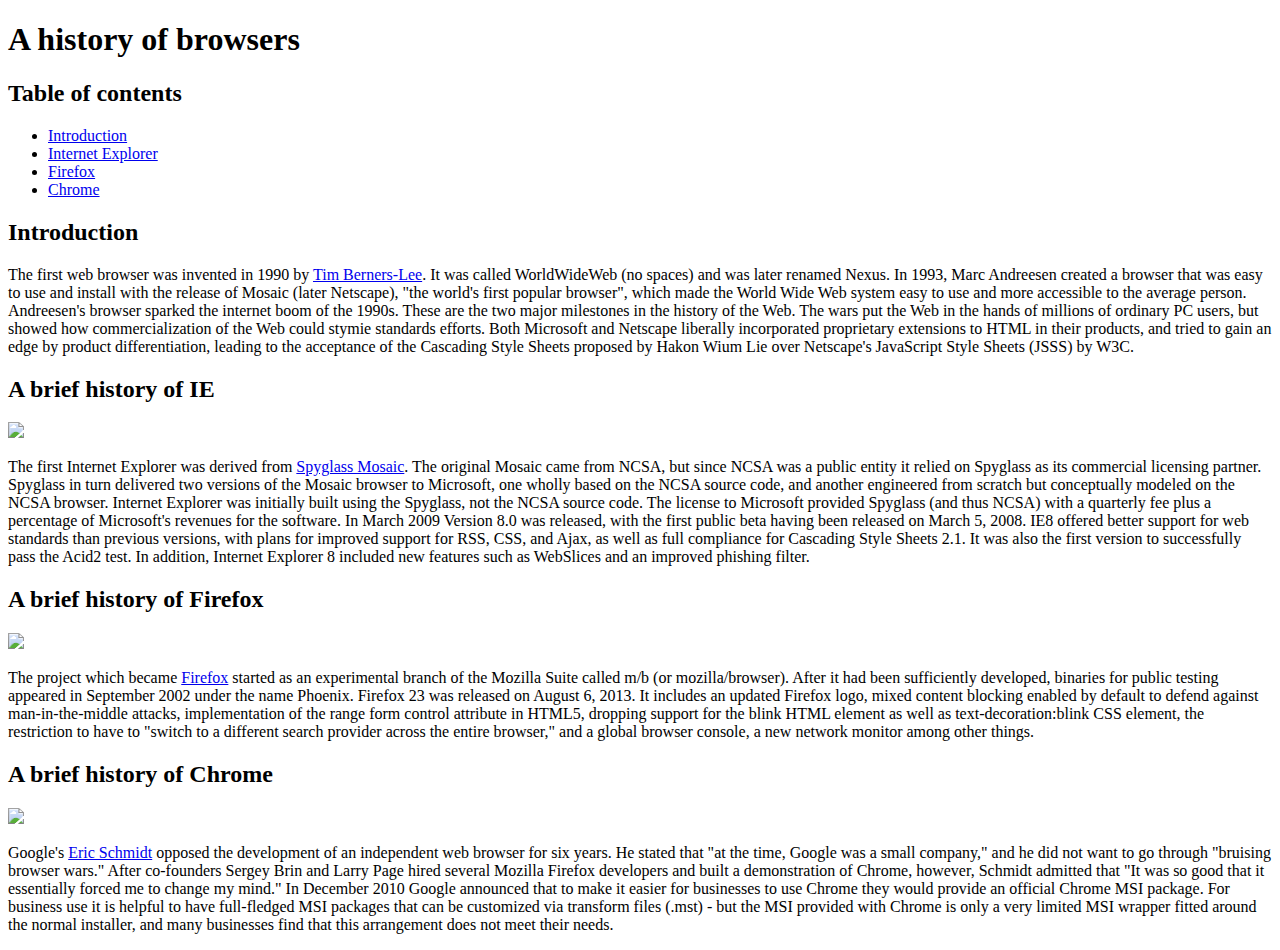
==== index.html @ 92e7abbb "Adding files" ====
<!DOCTYPE html>
<html lang="en">
<head>
  <meta charset="UTF-8">
  <title>A history of browsers</title>
</head>
<body>

<h1>A history of browsers</h1>

<h2>Table of contents</h2>

<ul>
  <li><a href="#Intro">Introduction</a></li>
  <li><a href="#IE">Internet Explorer</a></li>
  <li><a href="#Firefox">Firefox</a></li>
  <li><a href="#Chrome">Chrome</a></li>
</ul>

<h2><a name="Intro">Introduction</a></h2>

<p>The first web browser was invented in 1990 by <a href="https://www.w3.org/People/Berners-Lee/">Tim Berners-Lee</a>. It was called WorldWideWeb (no spaces) and was later renamed Nexus. In 1993, Marc Andreesen created a browser that was easy to use and install with the release of Mosaic (later Netscape), "the world's first popular browser", which made the World Wide Web system easy to use and more accessible to the average person. Andreesen's browser sparked the internet boom of the 1990s. These are the two major milestones in the history of the Web.

  The wars put the Web in the hands of millions of ordinary PC users, but showed how commercialization of the Web could stymie standards efforts. Both Microsoft and Netscape liberally incorporated proprietary extensions to HTML in their products, and tried to gain an edge by product differentiation, leading to the acceptance of the Cascading Style Sheets proposed by Hakon Wium Lie over Netscape's JavaScript Style Sheets (JSSS) by W3C.
</p>

<h2><a name="IE">A brief history of IE</a></h2>

<img src="https://upload.wikimedia.org/wikipedia/en/1/10/Internet_Explorer_7_Logo.png" width="100px"/>

<p>The first Internet Explorer was derived from <a href="https://en.wikipedia.org/wiki/Spyglass,_Inc.">Spyglass Mosaic</a>. The original Mosaic came from NCSA, but since NCSA was a public entity it relied on Spyglass as its commercial licensing partner. Spyglass in turn delivered two versions of the Mosaic browser to Microsoft, one wholly based on the NCSA source code, and another engineered from scratch but conceptually modeled on the NCSA browser. Internet Explorer was initially built using the Spyglass, not the NCSA source code. The license to Microsoft provided Spyglass (and thus NCSA) with a quarterly fee plus a percentage of Microsoft's revenues for the software.

  In March 2009 Version 8.0 was released, with the first public beta having been released on March 5, 2008. IE8 offered better support for web standards than previous versions, with plans for improved support for RSS, CSS, and Ajax, as well as full compliance for Cascading Style Sheets 2.1. It was also the first version to successfully pass the Acid2 test. In addition, Internet Explorer 8 included new features such as WebSlices and an improved phishing filter.
</p>

<h2><a name="Firefox">A brief history of Firefox</a></h2>

<img src="https://upload.wikimedia.org/wikipedia/commons/f/ff/Mozilla_Firefox_logo_2013.png" width="100px"/>

<p>The project which became <a href="https://www.mozilla.org/en-US/firefox/new/?utm_source=google&utm_medium=paidsearch&utm_campaign=sem2015Q4">Firefox</a> started as an experimental branch of the Mozilla Suite called m/b (or mozilla/browser). After it had been sufficiently developed, binaries for public testing appeared in September 2002 under the name Phoenix.

  Firefox 23 was released on August 6, 2013. It includes an updated Firefox logo, mixed content blocking enabled by default to defend against man-in-the-middle attacks, implementation of the range form control attribute in HTML5, dropping support for the blink HTML element as well as text-decoration:blink CSS element, the restriction to have to "switch to a different search provider across the entire browser," and a global browser console, a new network monitor among other things.</p>

<h2><a name="Chrome">A brief history of Chrome</a></h2>

<img src="https://upload.wikimedia.org/wikipedia/commons/e/e2/Google_Chrome_icon_%282011%29.svg" width="100px"/>

<p>Google's <a href="https://en.wikipedia.org/wiki/Eric_Schmidt">Eric Schmidt</a> opposed the development of an independent web browser for six years. He stated that "at the time, Google was a small company," and he did not want to go through "bruising browser wars." After co-founders Sergey Brin and Larry Page hired several Mozilla Firefox developers and built a demonstration of Chrome, however, Schmidt admitted that "It was so good that it essentially forced me to change my mind."

  In December 2010 Google announced that to make it easier for businesses to use Chrome they would provide an official Chrome MSI package. For business use it is helpful to have full-fledged MSI packages that can be customized via transform files (.mst) - but the MSI provided with Chrome is only a very limited MSI wrapper fitted around the normal installer, and many businesses find that this arrangement does not meet their needs.
</p>

</body>
</html>
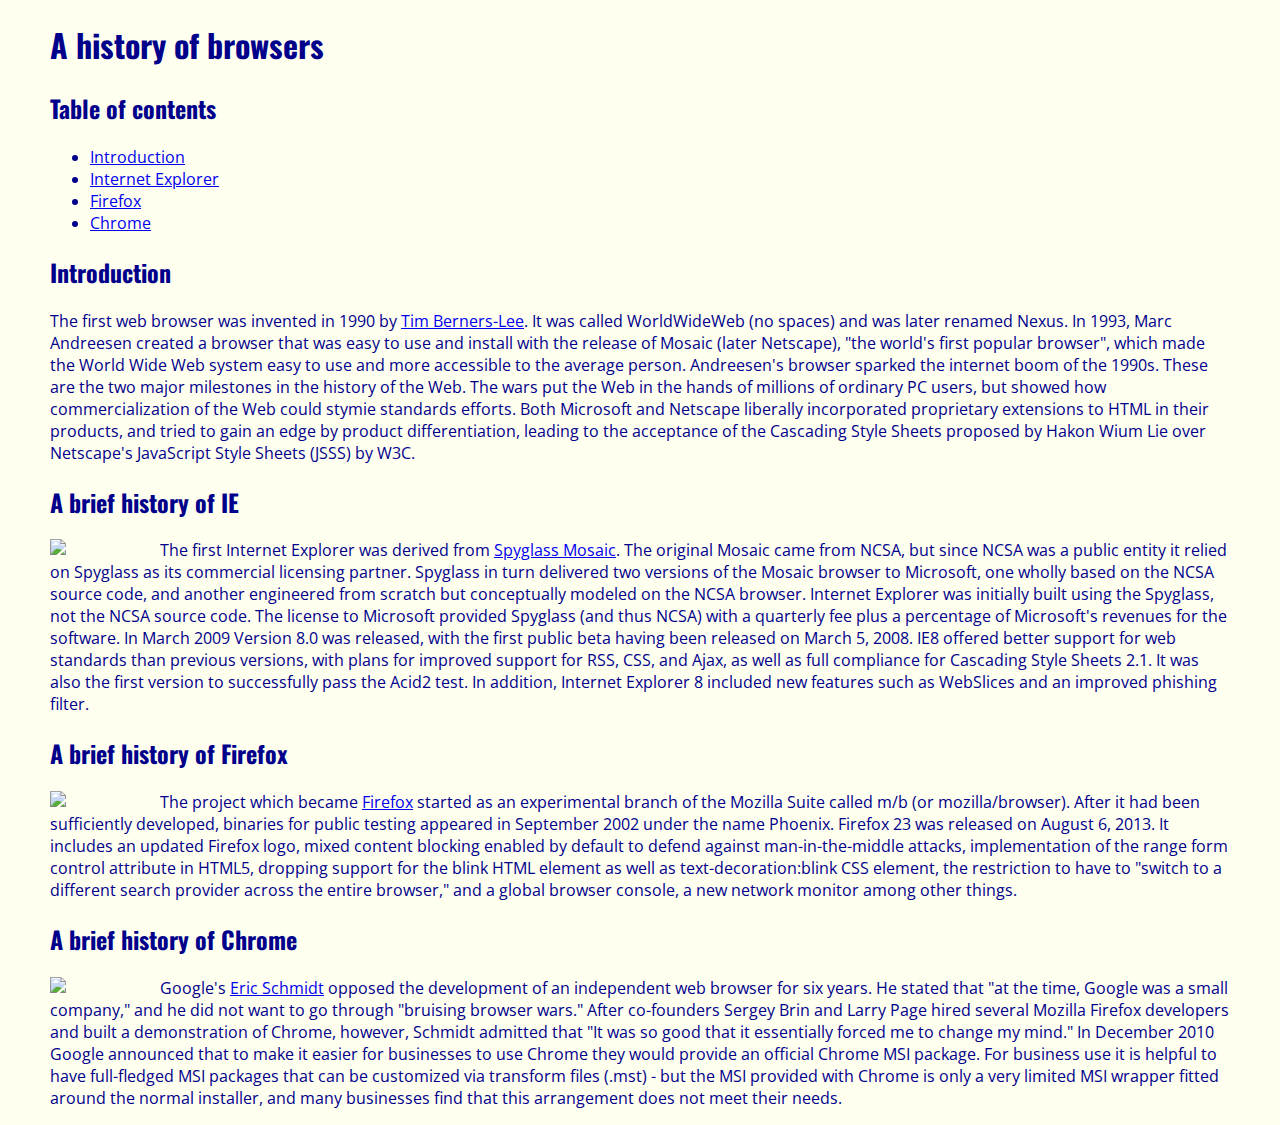
==== commit d77a9d15: "Finished browser history 2" ====
--- a/index.html
+++ b/index.html
@@ -3,6 +3,8 @@
 <head>
   <meta charset="UTF-8">
   <title>A history of browsers</title>
+  <link rel="stylesheet" href="style.css"/>
+  <link rel="stylesheet" type="text/css" href="http://fonts.googleapis.com/css?family=Oswald|Open+Sans">
 </head>
 <body>
 
--- a/style.css
+++ b/style.css
@@ -0,0 +1,16 @@
+body {
+  font-family: 'Open Sans', sans-serif;
+  color: darkblue;
+  margin: 10px 50px 10px 50px;
+  background-color: ivory;
+
+}
+
+h1, h2 {
+  font-family: 'Oswald', sans-serif;
+}
+
+img {
+  float: left;
+  margin-right: 10px;
+}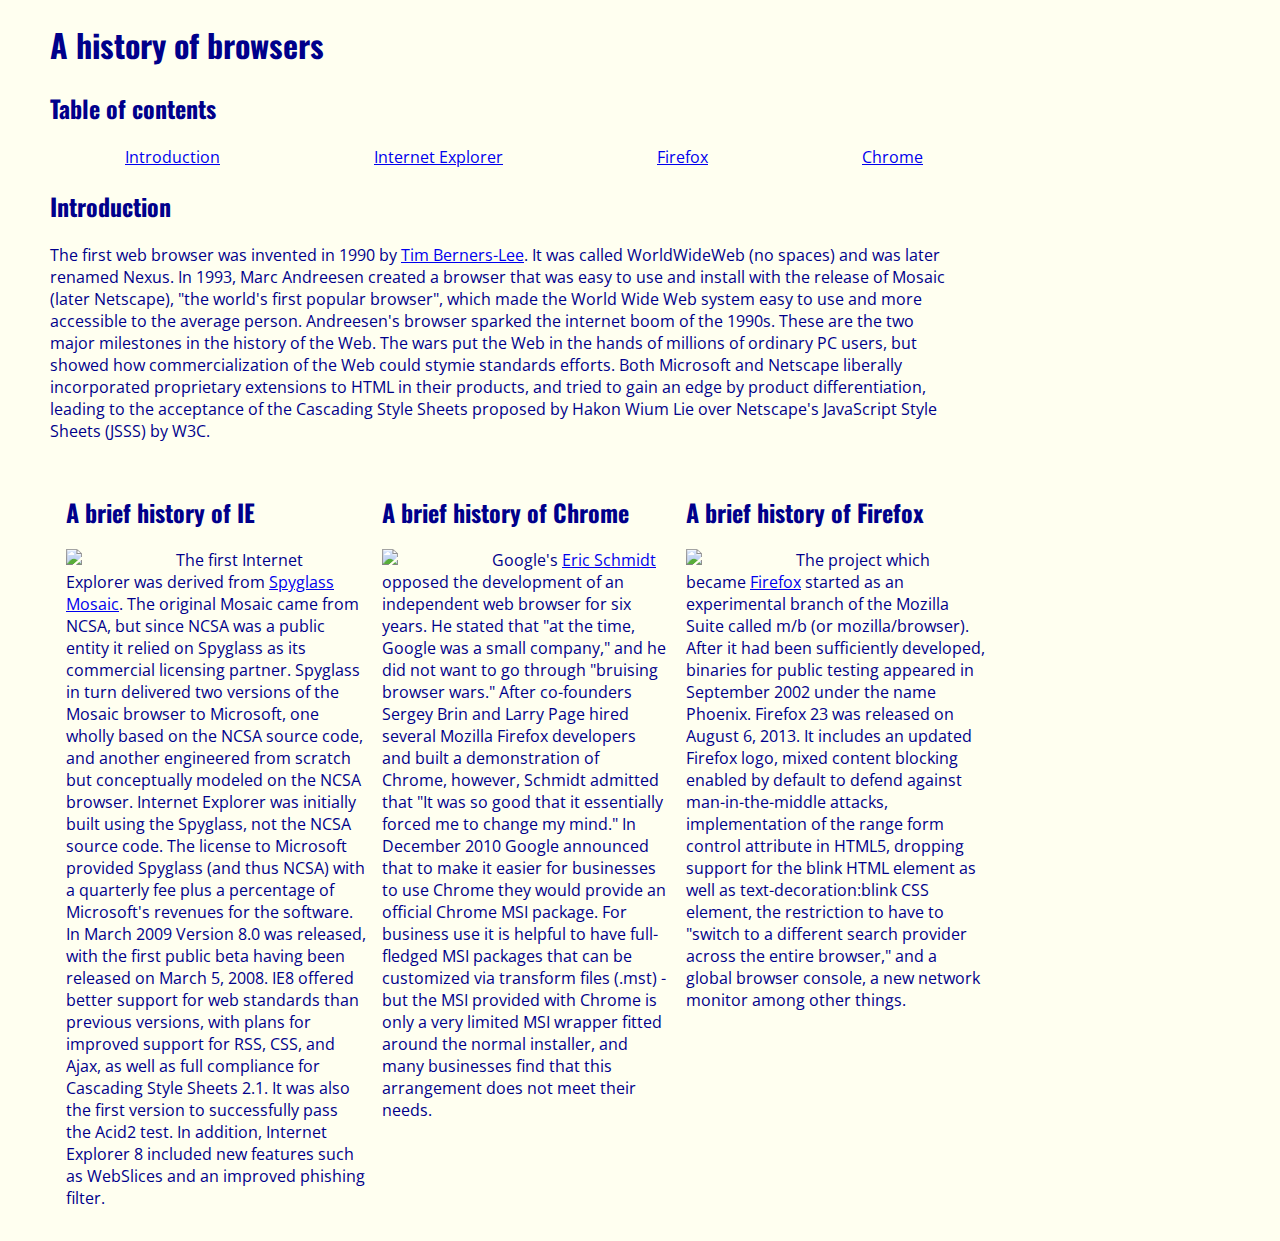
==== commit d8270450: "Finished browser history 3" ====
--- a/index.html
+++ b/index.html
@@ -12,12 +12,12 @@
 
 <h2>Table of contents</h2>
 
-<ul>
+<div id="navbar"><ul>
   <li><a href="#Intro">Introduction</a></li>
   <li><a href="#IE">Internet Explorer</a></li>
   <li><a href="#Firefox">Firefox</a></li>
   <li><a href="#Chrome">Chrome</a></li>
-</ul>
+</ul></div>
 
 <h2><a name="Intro">Introduction</a></h2>
 
@@ -26,31 +26,31 @@
   The wars put the Web in the hands of millions of ordinary PC users, but showed how commercialization of the Web could stymie standards efforts. Both Microsoft and Netscape liberally incorporated proprietary extensions to HTML in their products, and tried to gain an edge by product differentiation, leading to the acceptance of the Cascading Style Sheets proposed by Hakon Wium Lie over Netscape's JavaScript Style Sheets (JSSS) by W3C.
 </p>
 
-<h2><a name="IE">A brief history of IE</a></h2>
+<div class="left"><h2><a name="IE">A brief history of IE</a></h2>
 
 <img src="https://upload.wikimedia.org/wikipedia/en/1/10/Internet_Explorer_7_Logo.png" width="100px"/>
 
 <p>The first Internet Explorer was derived from <a href="https://en.wikipedia.org/wiki/Spyglass,_Inc.">Spyglass Mosaic</a>. The original Mosaic came from NCSA, but since NCSA was a public entity it relied on Spyglass as its commercial licensing partner. Spyglass in turn delivered two versions of the Mosaic browser to Microsoft, one wholly based on the NCSA source code, and another engineered from scratch but conceptually modeled on the NCSA browser. Internet Explorer was initially built using the Spyglass, not the NCSA source code. The license to Microsoft provided Spyglass (and thus NCSA) with a quarterly fee plus a percentage of Microsoft's revenues for the software.
 
   In March 2009 Version 8.0 was released, with the first public beta having been released on March 5, 2008. IE8 offered better support for web standards than previous versions, with plans for improved support for RSS, CSS, and Ajax, as well as full compliance for Cascading Style Sheets 2.1. It was also the first version to successfully pass the Acid2 test. In addition, Internet Explorer 8 included new features such as WebSlices and an improved phishing filter.
-</p>
+</p></div>
 
-<h2><a name="Firefox">A brief history of Firefox</a></h2>
+<div class="right"><h2><a name="Firefox">A brief history of Firefox</a></h2>
 
 <img src="https://upload.wikimedia.org/wikipedia/commons/f/ff/Mozilla_Firefox_logo_2013.png" width="100px"/>
 
 <p>The project which became <a href="https://www.mozilla.org/en-US/firefox/new/?utm_source=google&utm_medium=paidsearch&utm_campaign=sem2015Q4">Firefox</a> started as an experimental branch of the Mozilla Suite called m/b (or mozilla/browser). After it had been sufficiently developed, binaries for public testing appeared in September 2002 under the name Phoenix.
 
-  Firefox 23 was released on August 6, 2013. It includes an updated Firefox logo, mixed content blocking enabled by default to defend against man-in-the-middle attacks, implementation of the range form control attribute in HTML5, dropping support for the blink HTML element as well as text-decoration:blink CSS element, the restriction to have to "switch to a different search provider across the entire browser," and a global browser console, a new network monitor among other things.</p>
+  Firefox 23 was released on August 6, 2013. It includes an updated Firefox logo, mixed content blocking enabled by default to defend against man-in-the-middle attacks, implementation of the range form control attribute in HTML5, dropping support for the blink HTML element as well as text-decoration:blink CSS element, the restriction to have to "switch to a different search provider across the entire browser," and a global browser console, a new network monitor among other things.</p></div>
 
-<h2><a name="Chrome">A brief history of Chrome</a></h2>
+<div class="center"><h2><a name="Chrome">A brief history of Chrome</a></h2>
 
 <img src="https://upload.wikimedia.org/wikipedia/commons/e/e2/Google_Chrome_icon_%282011%29.svg" width="100px"/>
 
 <p>Google's <a href="https://en.wikipedia.org/wiki/Eric_Schmidt">Eric Schmidt</a> opposed the development of an independent web browser for six years. He stated that "at the time, Google was a small company," and he did not want to go through "bruising browser wars." After co-founders Sergey Brin and Larry Page hired several Mozilla Firefox developers and built a demonstration of Chrome, however, Schmidt admitted that "It was so good that it essentially forced me to change my mind."
 
   In December 2010 Google announced that to make it easier for businesses to use Chrome they would provide an official Chrome MSI package. For business use it is helpful to have full-fledged MSI packages that can be customized via transform files (.mst) - but the MSI provided with Chrome is only a very limited MSI wrapper fitted around the normal installer, and many businesses find that this arrangement does not meet their needs.
-</p>
+</p></div>
 
 </body>
 </html>--- a/style.css
+++ b/style.css
@@ -4,6 +4,21 @@
   margin: 10px 50px 10px 50px;
   background-color: ivory;
 
+}
+
+#navbar ul {
+  list-style-type: none;
+  margin: 0;
+  padding: 0;
+}
+
+#navbar li {
+  display: inline;
+}
+
+#navbar a {
+  margin-left: 75px;
+  margin-right: 75px;
 }
 
 h1, h2 {
@@ -13,4 +28,29 @@
 img {
   float: left;
   margin-right: 10px;
-}+}
+
+P {
+  max-width: 900px;
+}
+
+.left{
+  float: left;
+  width: 300px;
+  padding: 1em;
+}
+
+.right {
+  position: absolute;
+  left: 670px;
+  width: 300px;
+  padding: 1em;
+}
+
+.center {
+  margin-left: 300px;
+  margin-right: 300px;
+  width: 300px;
+  padding: 1em;
+}
+
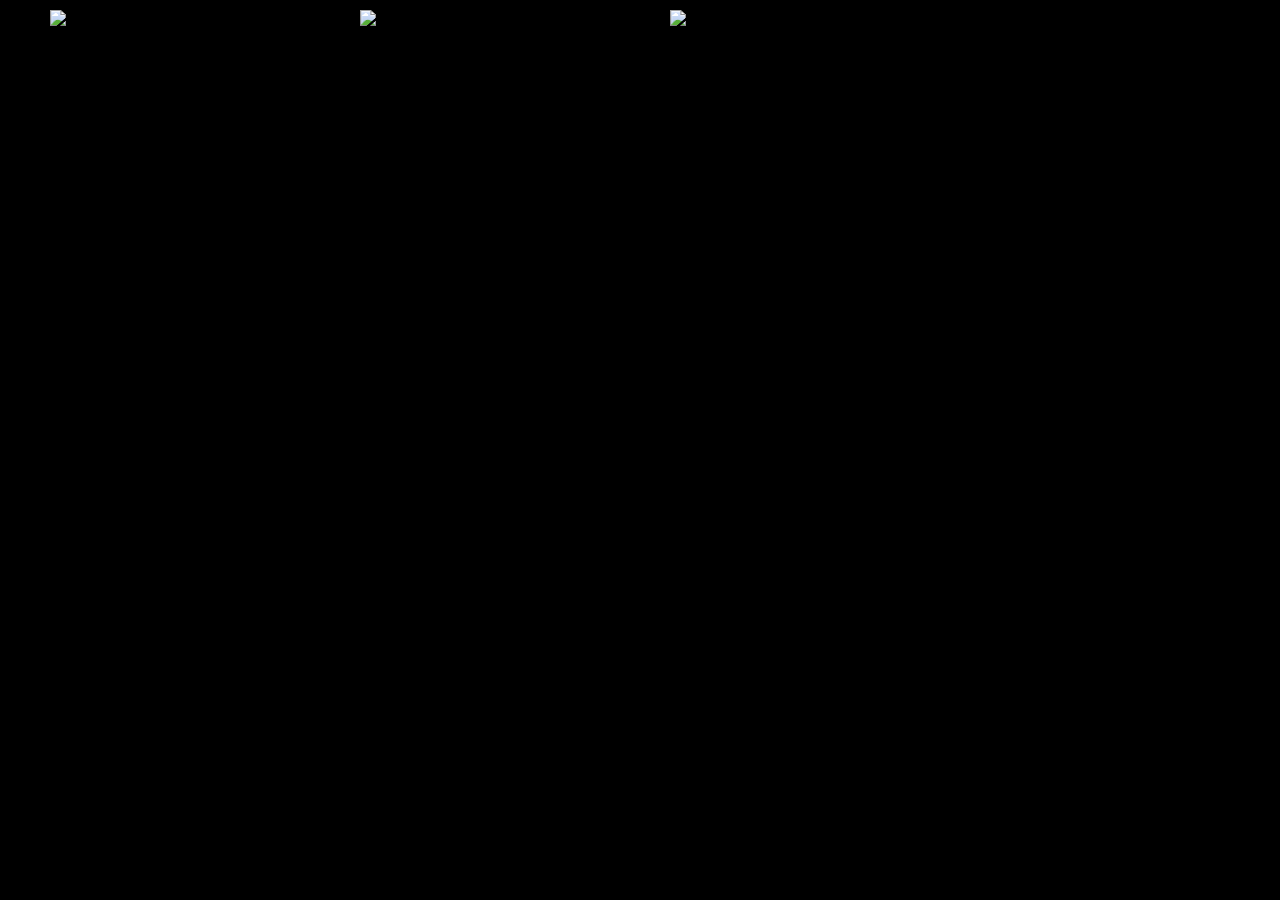
==== commit efca6705: "Adding multipage" ====
--- a/index.html
+++ b/index.html
@@ -7,50 +7,11 @@
   <link rel="stylesheet" type="text/css" href="http://fonts.googleapis.com/css?family=Oswald|Open+Sans">
 </head>
 <body>
-
-<h1>A history of browsers</h1>
-
-<h2>Table of contents</h2>
-
-<div id="navbar"><ul>
-  <li><a href="#Intro">Introduction</a></li>
-  <li><a href="#IE">Internet Explorer</a></li>
-  <li><a href="#Firefox">Firefox</a></li>
-  <li><a href="#Chrome">Chrome</a></li>
-</ul></div>
-
-<h2><a name="Intro">Introduction</a></h2>
-
-<p>The first web browser was invented in 1990 by <a href="https://www.w3.org/People/Berners-Lee/">Tim Berners-Lee</a>. It was called WorldWideWeb (no spaces) and was later renamed Nexus. In 1993, Marc Andreesen created a browser that was easy to use and install with the release of Mosaic (later Netscape), "the world's first popular browser", which made the World Wide Web system easy to use and more accessible to the average person. Andreesen's browser sparked the internet boom of the 1990s. These are the two major milestones in the history of the Web.
-
-  The wars put the Web in the hands of millions of ordinary PC users, but showed how commercialization of the Web could stymie standards efforts. Both Microsoft and Netscape liberally incorporated proprietary extensions to HTML in their products, and tried to gain an edge by product differentiation, leading to the acceptance of the Cascading Style Sheets proposed by Hakon Wium Lie over Netscape's JavaScript Style Sheets (JSSS) by W3C.
-</p>
-
-<div class="left"><h2><a name="IE">A brief history of IE</a></h2>
-
-<img src="https://upload.wikimedia.org/wikipedia/en/1/10/Internet_Explorer_7_Logo.png" width="100px"/>
-
-<p>The first Internet Explorer was derived from <a href="https://en.wikipedia.org/wiki/Spyglass,_Inc.">Spyglass Mosaic</a>. The original Mosaic came from NCSA, but since NCSA was a public entity it relied on Spyglass as its commercial licensing partner. Spyglass in turn delivered two versions of the Mosaic browser to Microsoft, one wholly based on the NCSA source code, and another engineered from scratch but conceptually modeled on the NCSA browser. Internet Explorer was initially built using the Spyglass, not the NCSA source code. The license to Microsoft provided Spyglass (and thus NCSA) with a quarterly fee plus a percentage of Microsoft's revenues for the software.
-
-  In March 2009 Version 8.0 was released, with the first public beta having been released on March 5, 2008. IE8 offered better support for web standards than previous versions, with plans for improved support for RSS, CSS, and Ajax, as well as full compliance for Cascading Style Sheets 2.1. It was also the first version to successfully pass the Acid2 test. In addition, Internet Explorer 8 included new features such as WebSlices and an improved phishing filter.
-</p></div>
-
-<div class="right"><h2><a name="Firefox">A brief history of Firefox</a></h2>
-
-<img src="https://upload.wikimedia.org/wikipedia/commons/f/ff/Mozilla_Firefox_logo_2013.png" width="100px"/>
-
-<p>The project which became <a href="https://www.mozilla.org/en-US/firefox/new/?utm_source=google&utm_medium=paidsearch&utm_campaign=sem2015Q4">Firefox</a> started as an experimental branch of the Mozilla Suite called m/b (or mozilla/browser). After it had been sufficiently developed, binaries for public testing appeared in September 2002 under the name Phoenix.
-
-  Firefox 23 was released on August 6, 2013. It includes an updated Firefox logo, mixed content blocking enabled by default to defend against man-in-the-middle attacks, implementation of the range form control attribute in HTML5, dropping support for the blink HTML element as well as text-decoration:blink CSS element, the restriction to have to "switch to a different search provider across the entire browser," and a global browser console, a new network monitor among other things.</p></div>
-
-<div class="center"><h2><a name="Chrome">A brief history of Chrome</a></h2>
-
-<img src="https://upload.wikimedia.org/wikipedia/commons/e/e2/Google_Chrome_icon_%282011%29.svg" width="100px"/>
-
-<p>Google's <a href="https://en.wikipedia.org/wiki/Eric_Schmidt">Eric Schmidt</a> opposed the development of an independent web browser for six years. He stated that "at the time, Google was a small company," and he did not want to go through "bruising browser wars." After co-founders Sergey Brin and Larry Page hired several Mozilla Firefox developers and built a demonstration of Chrome, however, Schmidt admitted that "It was so good that it essentially forced me to change my mind."
-
-  In December 2010 Google announced that to make it easier for businesses to use Chrome they would provide an official Chrome MSI package. For business use it is helpful to have full-fledged MSI packages that can be customized via transform files (.mst) - but the MSI provided with Chrome is only a very limited MSI wrapper fitted around the normal installer, and many businesses find that this arrangement does not meet their needs.
-</p></div>
+<a id="navbar">
+  <a href="firefox.html"><img src="https://upload.wikimedia.org/wikipedia/commons/f/ff/Mozilla_Firefox_logo_2013.png" width="300px"/></a>
+  <a href="chrome.html"><img src="https://upload.wikimedia.org/wikipedia/commons/e/e2/Google_Chrome_icon_%282011%29.svg" width="300px"/></a>
+  <a href="ie.html"><img src="https://upload.wikimedia.org/wikipedia/en/1/10/Internet_Explorer_7_Logo.png" width="300px"/></a>
+</div>
 
 </body>
 </html>--- a/style.css
+++ b/style.css
@@ -1,8 +1,8 @@
 body {
   font-family: 'Open Sans', sans-serif;
-  color: darkblue;
+  color: white;
   margin: 10px 50px 10px 50px;
-  background-color: ivory;
+  background-color: black;
 
 }
 
@@ -13,7 +13,7 @@
 }
 
 #navbar li {
-  display: inline;
+  display: block;
 }
 
 #navbar a {
@@ -34,23 +34,4 @@
   max-width: 900px;
 }
 
-.left{
-  float: left;
-  width: 300px;
-  padding: 1em;
-}
 
-.right {
-  position: absolute;
-  left: 670px;
-  width: 300px;
-  padding: 1em;
-}
-
-.center {
-  margin-left: 300px;
-  margin-right: 300px;
-  width: 300px;
-  padding: 1em;
-}
-
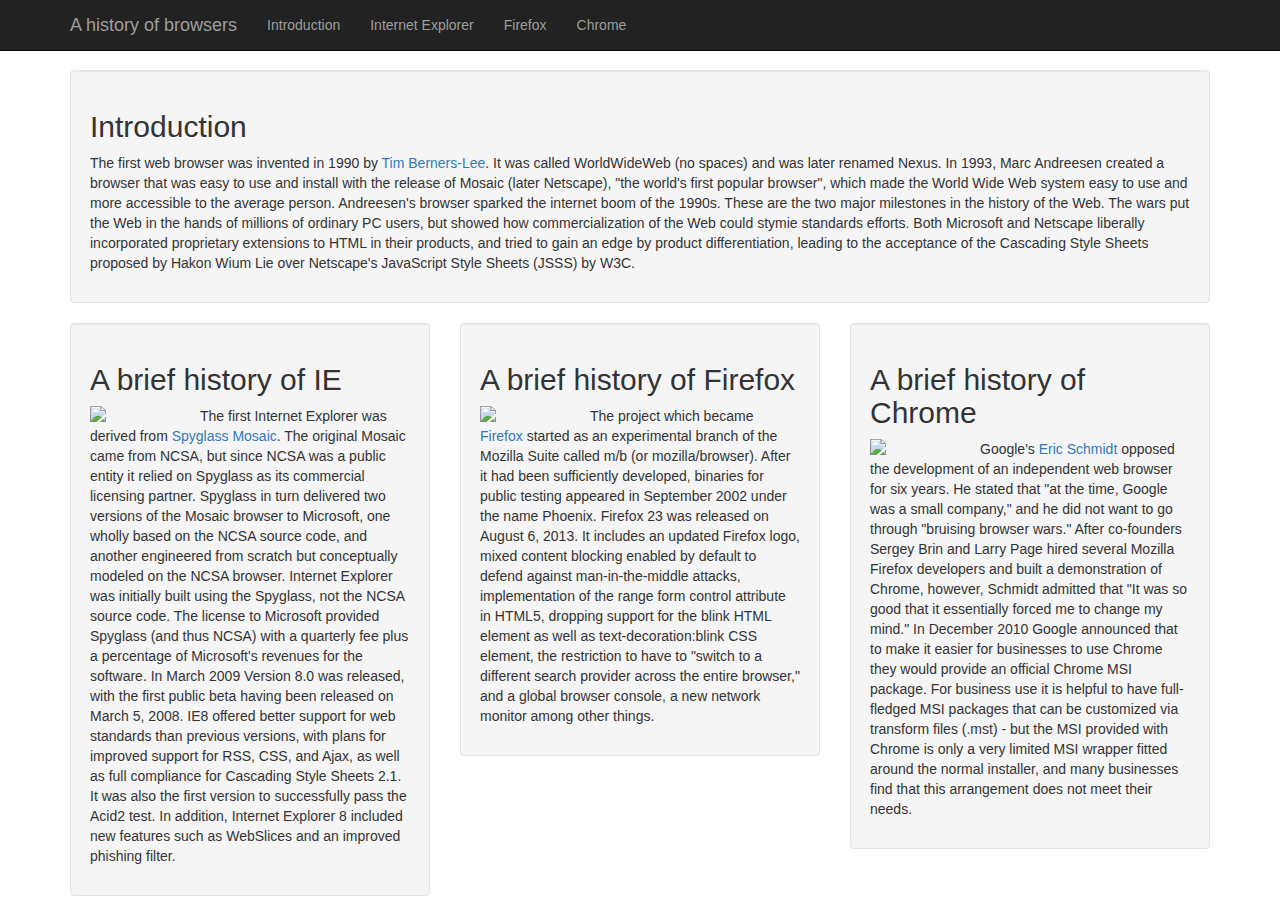
==== commit cbaa83a2: "Finished bootstrap" ====
--- a/index.html
+++ b/index.html
@@ -1,17 +1,95 @@
 <!DOCTYPE html>
-<html lang="en">
+<html>
 <head>
-  <meta charset="UTF-8">
-  <title>A history of browsers</title>
-  <link rel="stylesheet" href="style.css"/>
-  <link rel="stylesheet" type="text/css" href="http://fonts.googleapis.com/css?family=Oswald|Open+Sans">
+<title>A history of browsers</title>
+<meta name="viewport" content="width=device-width, initial-scale=1.0">
+<link rel="stylesheet" href="http://maxcdn.bootstrapcdn.com/bootstrap/3.3.2/css/bootstrap.min.css">
+
+<!--  Load site-specific customizations after bootstrap. -->
+<link rel="stylesheet" href="style.css">
+
+<!-- HTML5 shim and Respond.js IE8 support of HTML5 elements and media queries -->
+<!--[if lt IE 9]>
+  <script src="http://cdnjs.cloudflare.com/ajax/libs/html5shiv/3.7.2/html5shiv.js"></script>
+  <script src="http://cdnjs.cloudflare.com/ajax/libs/respond.js/1.4.2/respond.js"></script>
+<![endif]-->
 </head>
 <body>
-<a id="navbar">
-  <a href="firefox.html"><img src="https://upload.wikimedia.org/wikipedia/commons/f/ff/Mozilla_Firefox_logo_2013.png" width="300px"/></a>
-  <a href="chrome.html"><img src="https://upload.wikimedia.org/wikipedia/commons/e/e2/Google_Chrome_icon_%282011%29.svg" width="300px"/></a>
-  <a href="ie.html"><img src="https://upload.wikimedia.org/wikipedia/en/1/10/Internet_Explorer_7_Logo.png" width="300px"/></a>
-</div>
 
+  <!-- Responsive navbar -->
+  <div class="navbar navbar-inverse navbar-fixed-top" role="navigation">
+    <div class="container">
+      <div class="navbar-header">
+        <button type="button" class="navbar-toggle" data-toggle="collapse" data-target=".navbar-collapse">
+          <!--  Display three horizontal lines when navbar collapsed. -->
+          <span class="icon-bar"></span> <span class="icon-bar"></span> <span class="icon-bar"></span>
+        </button>
+        <a class="navbar-brand" href="#">A history of browsers</a>
+      </div>
+      <div class="collapse navbar-collapse">
+        <ul class="nav navbar-nav">
+          <li><a href="#Intro">Introduction</a></li>
+          <li><a href="#IE">Internet Explorer</a></li>
+          <li><a href="#Firefox">Firefox</a></li>
+          <li><a href="#Chrome">Chrome</a></li>
+        </ul>
+      </div>
+    </div>
+  </div>
+  
+  <div class="container">
+    <div class="well">
+      <h2><a name="Intro"></a>Introduction</h2>
+
+      <p>The first web browser was invented in 1990 by <a href="https://www.w3.org/People/Berners-Lee/">Tim Berners-Lee</a>. It was called WorldWideWeb (no spaces) and was later renamed Nexus. In 1993, Marc Andreesen created a browser that was easy to use and install with the release of Mosaic (later Netscape), "the world's first popular browser", which made the World Wide Web system easy to use and more accessible to the average person. Andreesen's browser sparked the internet boom of the 1990s. These are the two major milestones in the history of the Web.
+
+        The wars put the Web in the hands of millions of ordinary PC users, but showed how commercialization of the Web could stymie standards efforts. Both Microsoft and Netscape liberally incorporated proprietary extensions to HTML in their products, and tried to gain an edge by product differentiation, leading to the acceptance of the Cascading Style Sheets proposed by Hakon Wium Lie over Netscape's JavaScript Style Sheets (JSSS) by W3C.
+      </p>
+
+    </div>
+
+    <div class="row">
+      <div class="col-sm-4">
+        <div class="well"><h2><a name="IE"></a>A brief history of IE</h2>
+
+          <img src="https://upload.wikimedia.org/wikipedia/en/1/10/Internet_Explorer_7_Logo.png" width="100px"/>
+
+          <p>The first Internet Explorer was derived from <a href="https://en.wikipedia.org/wiki/Spyglass,_Inc.">Spyglass Mosaic</a>. The original Mosaic came from NCSA, but since NCSA was a public entity it relied on Spyglass as its commercial licensing partner. Spyglass in turn delivered two versions of the Mosaic browser to Microsoft, one wholly based on the NCSA source code, and another engineered from scratch but conceptually modeled on the NCSA browser. Internet Explorer was initially built using the Spyglass, not the NCSA source code. The license to Microsoft provided Spyglass (and thus NCSA) with a quarterly fee plus a percentage of Microsoft's revenues for the software.
+
+            In March 2009 Version 8.0 was released, with the first public beta having been released on March 5, 2008. IE8 offered better support for web standards than previous versions, with plans for improved support for RSS, CSS, and Ajax, as well as full compliance for Cascading Style Sheets 2.1. It was also the first version to successfully pass the Acid2 test. In addition, Internet Explorer 8 included new features such as WebSlices and an improved phishing filter.
+          </p></div>
+      </div>
+
+      <div class="col-sm-4">
+        <div class="well">
+          <h2><a name="Firefox"></a>A brief history of Firefox</h2>
+
+          <img src="https://upload.wikimedia.org/wikipedia/commons/f/ff/Mozilla_Firefox_logo_2013.png" width="100px"/>
+
+          <p>The project which became <a href="https://www.mozilla.org/en-US/firefox/new/?utm_source=google&utm_medium=paidsearch&utm_campaign=sem2015Q4">Firefox</a> started as an experimental branch of the Mozilla Suite called m/b (or mozilla/browser). After it had been sufficiently developed, binaries for public testing appeared in September 2002 under the name Phoenix.
+
+            Firefox 23 was released on August 6, 2013. It includes an updated Firefox logo, mixed content blocking enabled by default to defend against man-in-the-middle attacks, implementation of the range form control attribute in HTML5, dropping support for the blink HTML element as well as text-decoration:blink CSS element, the restriction to have to "switch to a different search provider across the entire browser," and a global browser console, a new network monitor among other things.</p>
+        </div>
+      </div>
+
+      <div class="col-sm-4">
+        <div class="well">
+          <h2><a name="Chrome"></a>A brief history of Chrome</h2>
+
+          <img src="https://upload.wikimedia.org/wikipedia/commons/e/e2/Google_Chrome_icon_%282011%29.svg" width="100px"/>
+
+          <p>Google's <a href="https://en.wikipedia.org/wiki/Eric_Schmidt">Eric Schmidt</a> opposed the development of an independent web browser for six years. He stated that "at the time, Google was a small company," and he did not want to go through "bruising browser wars." After co-founders Sergey Brin and Larry Page hired several Mozilla Firefox developers and built a demonstration of Chrome, however, Schmidt admitted that "It was so good that it essentially forced me to change my mind."
+
+            In December 2010 Google announced that to make it easier for businesses to use Chrome they would provide an official Chrome MSI package. For business use it is helpful to have full-fledged MSI packages that can be customized via transform files (.mst) - but the MSI provided with Chrome is only a very limited MSI wrapper fitted around the normal installer, and many businesses find that this arrangement does not meet their needs.
+          </p>
+        </div>
+      </div>
+
+    </div>
+  </div>
+
+  <!-- Load Bootstrap JavaScript components -->
+  <script src="http://code.jquery.com/jquery.min.js"></script>
+  <script src="http://netdna.bootstrapcdn.com/bootstrap/3.3.2/js/bootstrap.min.js"></script>
 </body>
-</html>+</html>
--- a/style.css
+++ b/style.css
@@ -1,28 +1,10 @@
 body {
-  font-family: 'Open Sans', sans-serif;
-  color: white;
-  margin: 10px 50px 10px 50px;
-  background-color: black;
-
+  padding-top: 70px;  /* Move body of page below navbar. */
 }
 
-#navbar ul {
-  list-style-type: none;
-  margin: 0;
-  padding: 0;
-}
-
-#navbar li {
-  display: block;
-}
-
-#navbar a {
-  margin-left: 75px;
-  margin-right: 75px;
-}
-
-h1, h2 {
-  font-family: 'Oswald', sans-serif;
+.page-content {
+  padding: 10px;
+  text-align: center;
 }
 
 img {
@@ -30,8 +12,3 @@
   margin-right: 10px;
 }
 
-P {
-  max-width: 900px;
-}
-
-
